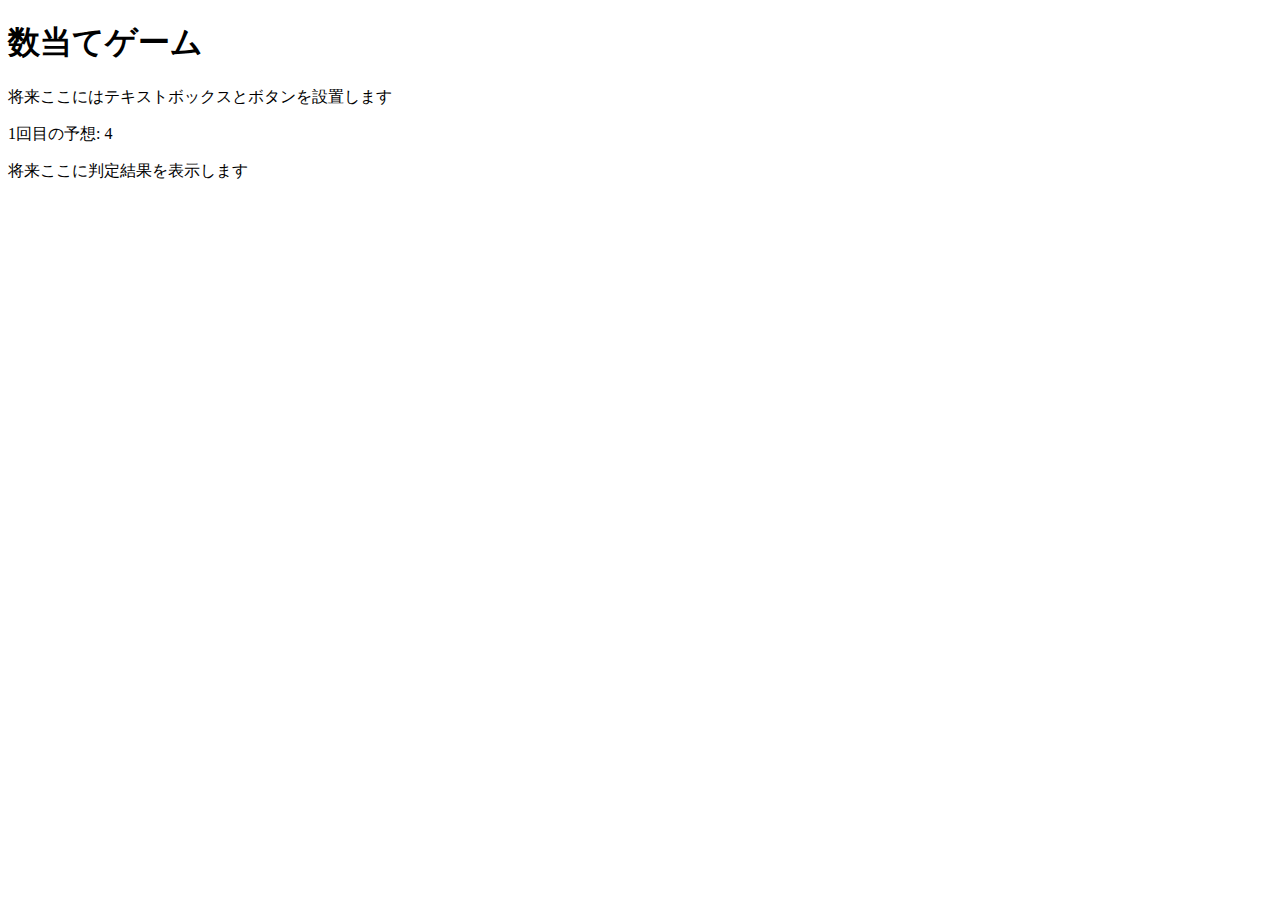
==== kazuate.html @ 5c281a83 "数当てゲーム" ====
<!DOCTYPE html>
<html>
  <head>
    <meta charset="utf-8">
    <title>数当てゲーム</title>
    <script src="kazuate.js" defer></script>
  </head>

  <body>
    <h1>数当てゲーム</h1>
    <p>将来ここにはテキストボックスとボタンを設置します</p>
    <p><span id="kaisu">1</span>回目の予想: <span id="answer">4</span></p>
    <p id="result">将来ここに判定結果を表示します</p>
  </body>
</html>
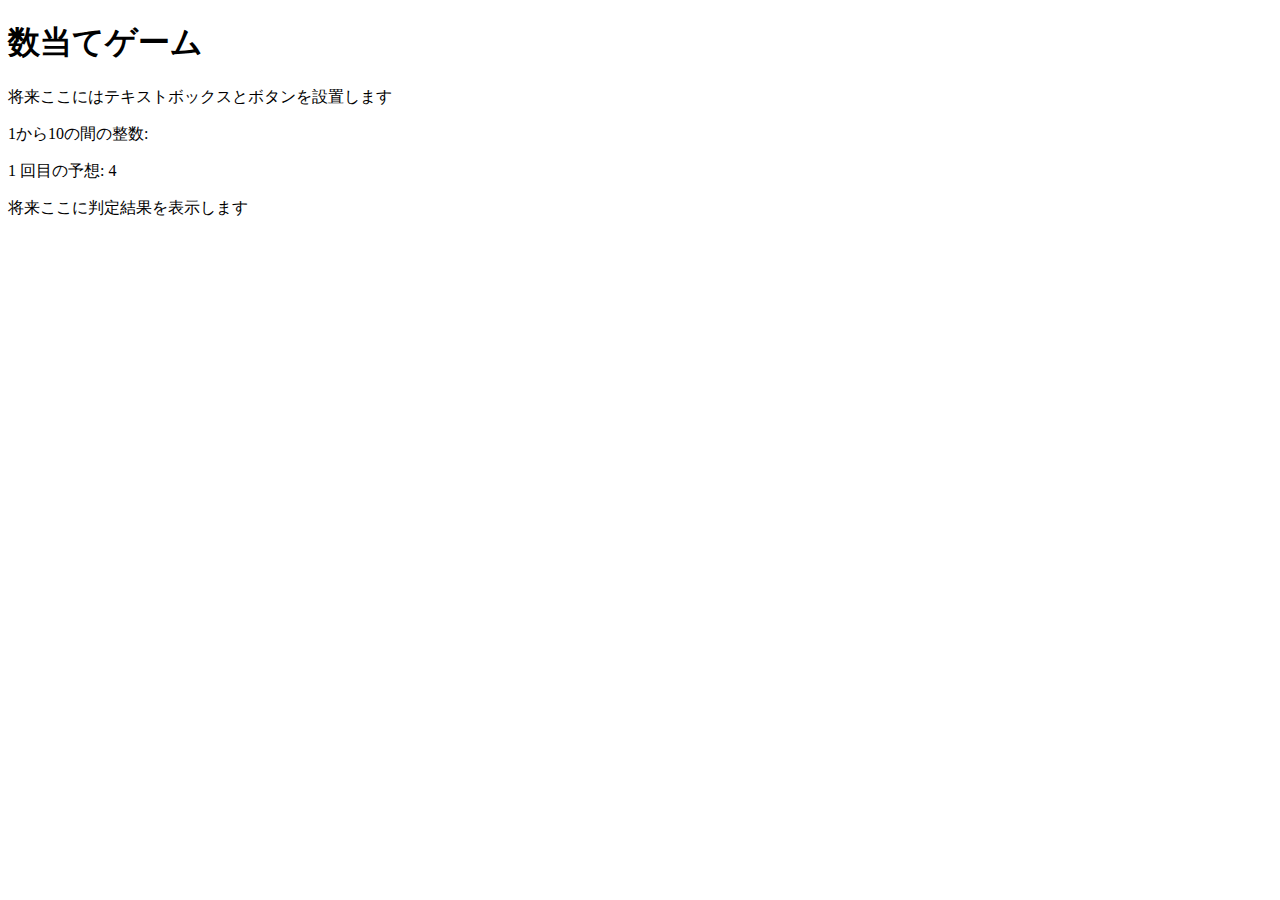
==== commit a88a1946: "6_22" ====
--- a/kazuate.html
+++ b/kazuate.html
@@ -8,8 +8,12 @@
 
   <body>
     <h1>数当てゲーム</h1>
-    <p>将来ここにはテキストボックスとボタンを設置します</p>
-    <p><span id="kaisu">1</span>回目の予想: <span id="answer">4</span></p>
+     <p>将来ここにはテキストボックスとボタンを設置します</p>
+     <label for="number">1から10の間の整数:</label>
+    <p><span id="kaisu">1</span>
+      回目の予想: 
+    <span id="answer">4</span>
+    </p>
     <p id="result">将来ここに判定結果を表示します</p>
   </body>
 </html>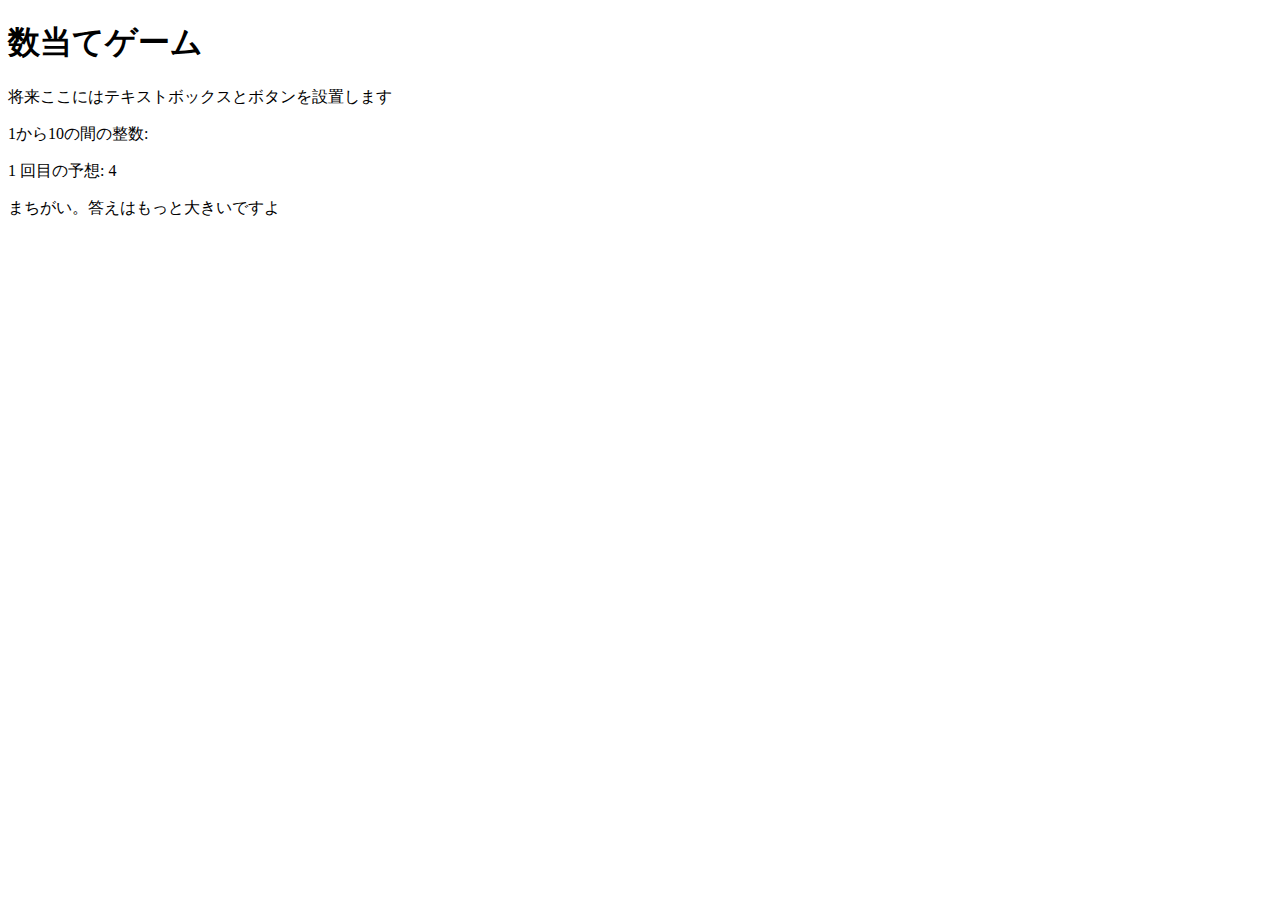
==== commit 3e466607: "06_29" ====
--- a/kazuate.html
+++ b/kazuate.html
@@ -14,6 +14,6 @@
       回目の予想: 
     <span id="answer">4</span>
     </p>
-    <p id="result">将来ここに判定結果を表示します</p>
+    <p id="result"></p>
   </body>
 </html>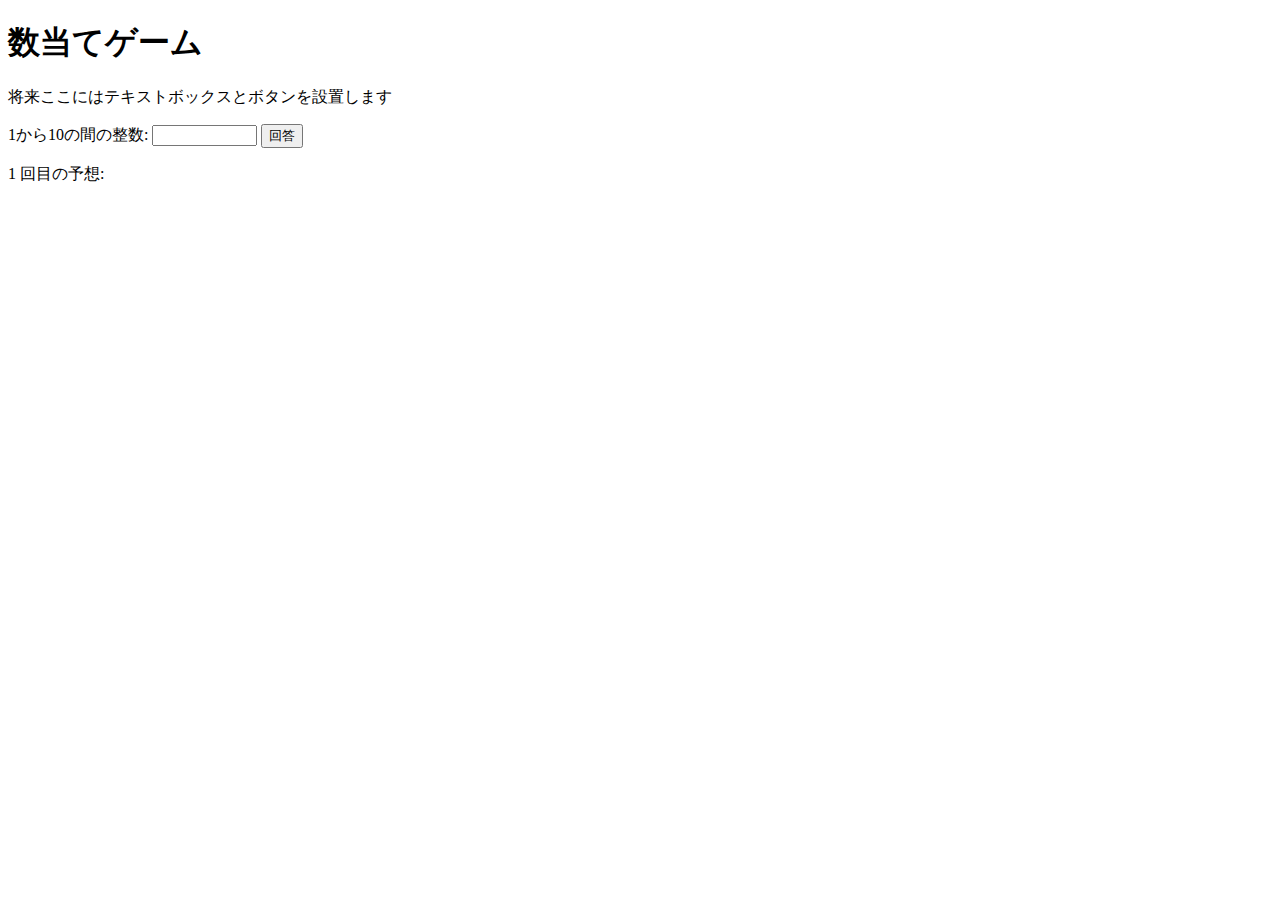
==== commit 585be3bf: "0706" ====
--- a/kazuate.html
+++ b/kazuate.html
@@ -10,9 +10,13 @@
     <h1>数当てゲーム</h1>
      <p>将来ここにはテキストボックスとボタンを設置します</p>
      <label for="number">1から10の間の整数:</label>
-    <p><span id="kaisu">1</span>
+
+     <input type="text" name="number" size="10">
+     <button id="hantei">回答</button>
+    <p>
+    <span id="kaisu">1</span>
       回目の予想: 
-    <span id="answer">4</span>
+    <span id="answer"></span>
     </p>
     <p id="result"></p>
   </body>
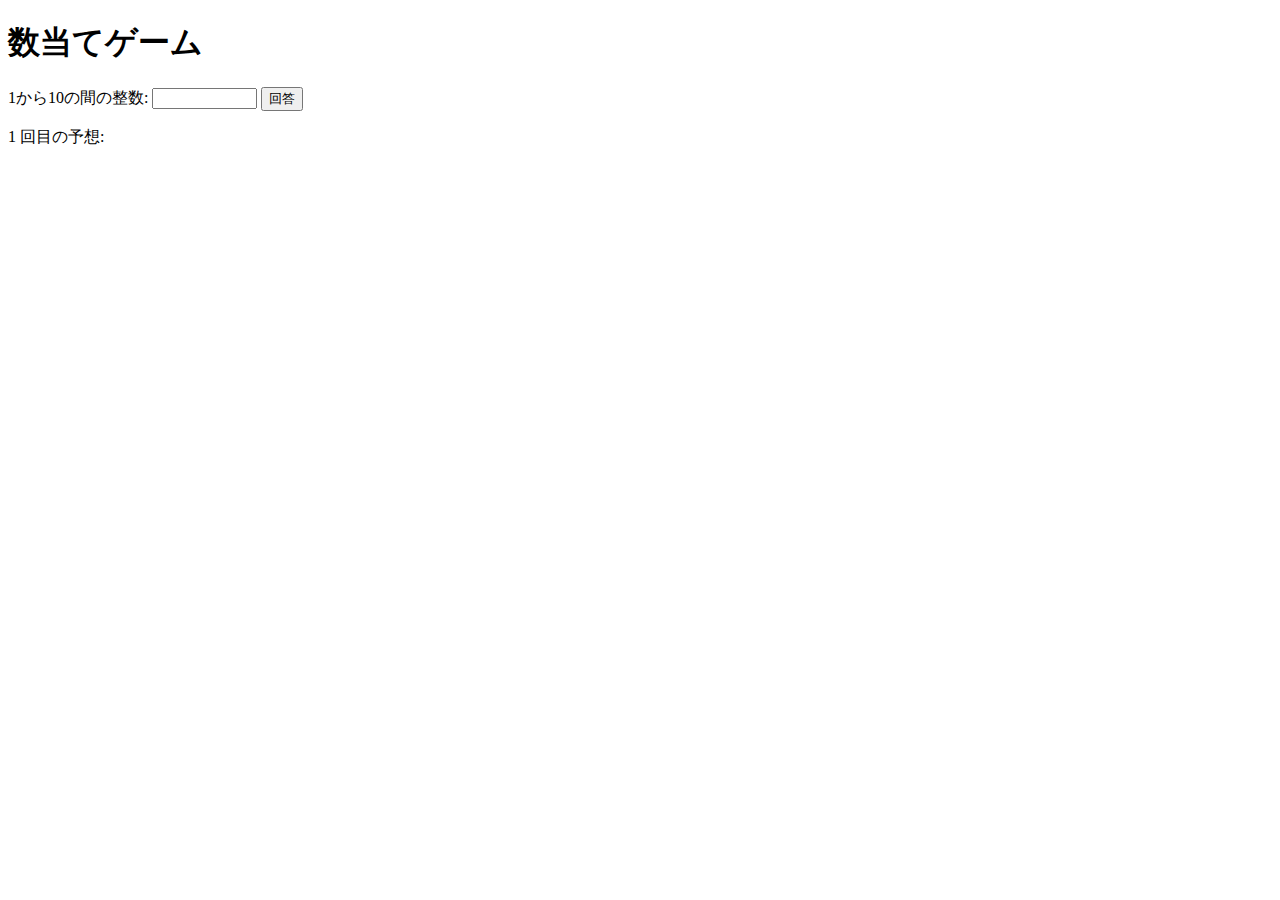
==== commit 47ce9704: "0706" ====
--- a/kazuate.html
+++ b/kazuate.html
@@ -8,7 +8,6 @@
 
   <body>
     <h1>数当てゲーム</h1>
-     <p>将来ここにはテキストボックスとボタンを設置します</p>
      <label for="number">1から10の間の整数:</label>
 
      <input type="text" name="number" size="10">
